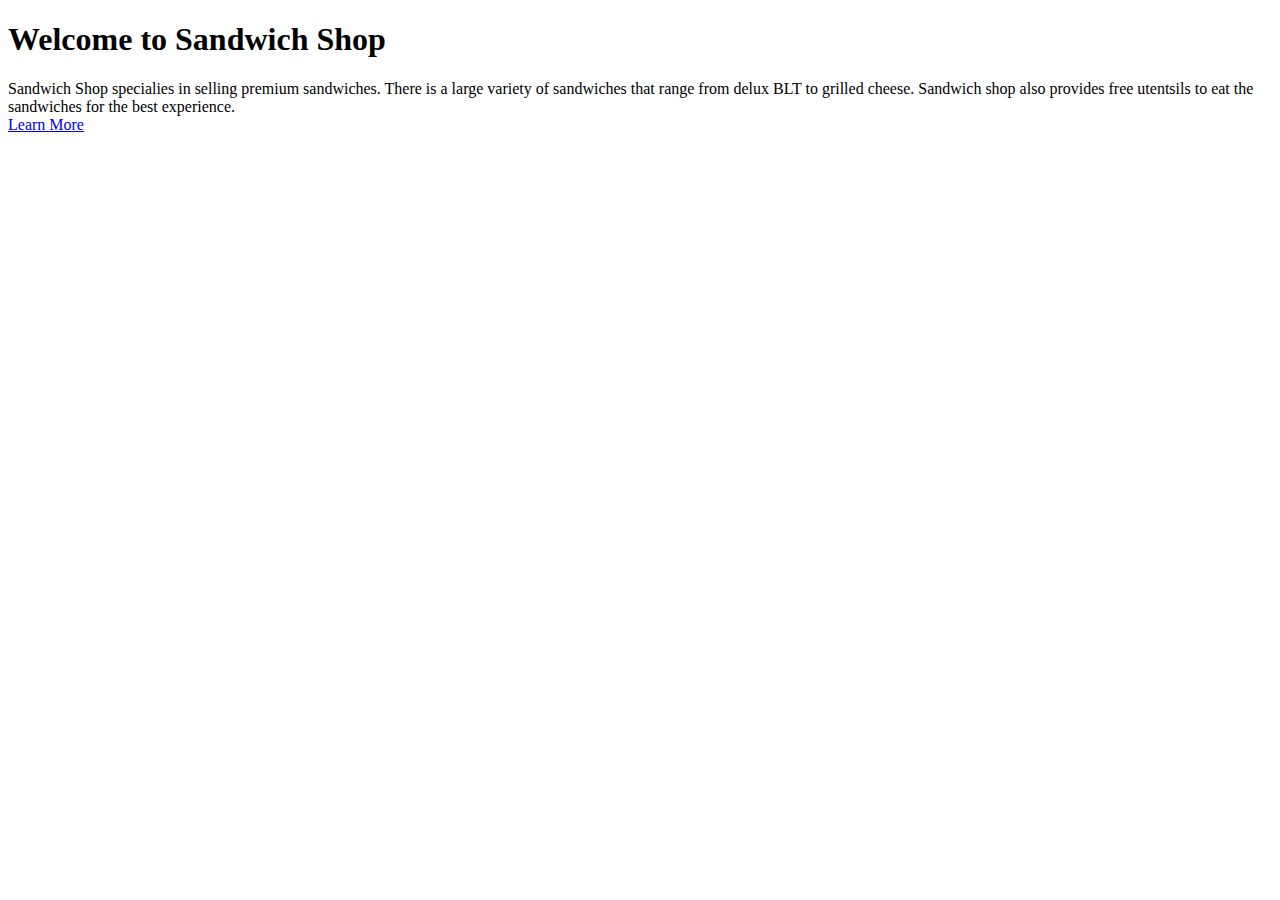
==== index.html @ b8a10086 "Created index.html" ====
<!DOCTYPE html>
<html lang="en">
  <head>
    <title>Sandwich Shop</title>
    <!-- Import the webpage's stylesheet -->
    <link rel="stylesheet" href="/splash.css" />
  </head>
  <body>
    <header id="showcase">
      <h1>
        Welcome to Sandwich Shop
      </h1>
    </header>
    <div id="content" class="container">
      Sandwich Shop specialies in selling premium sandwiches. There is a large
      variety of sandwiches that range from delux BLT to grilled cheese.
      Sandwich shop also provides free utentsils to eat the sandwiches for the
      best experience.
    </div>
    <a href="home.html" class="btn">Learn More</a>
  </body>
</html>
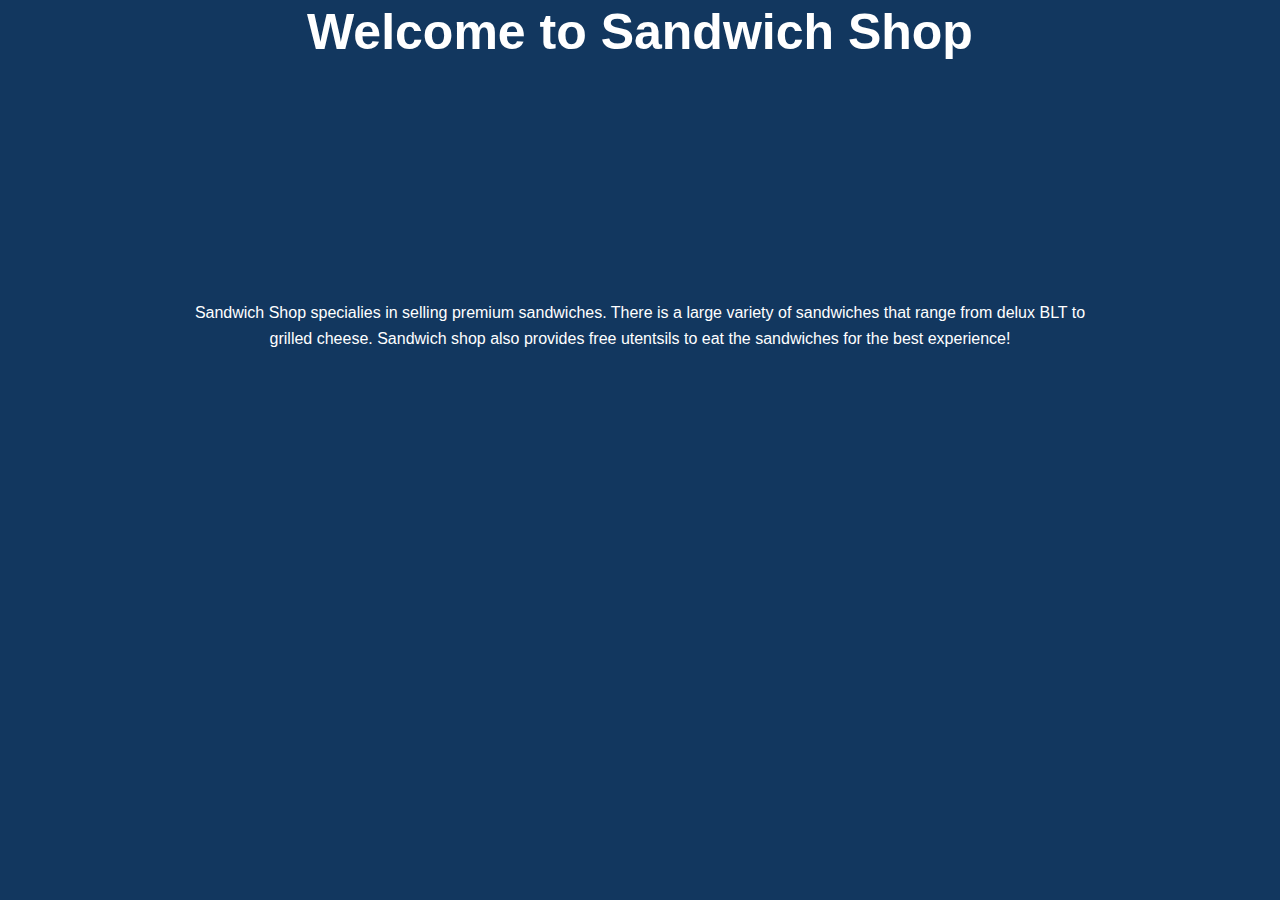
==== commit ad480283: "Update index.html" ====
--- a/index.html
+++ b/index.html
@@ -15,7 +15,7 @@
       Sandwich Shop specialies in selling premium sandwiches. There is a large
       variety of sandwiches that range from delux BLT to grilled cheese.
       Sandwich shop also provides free utentsils to eat the sandwiches for the
-      best experience.
+      best experience!
     </div>
     <a href="home.html" class="btn">Learn More</a>
   </body>
--- a/splash.css
+++ b/splash.css
@@ -0,0 +1,82 @@
+* {
+  margin: 0;
+  padding: 0;
+}
+
+body {
+  font-family: Arial, Helvetica, sans-serif;
+  background-color: #12375F;
+  color: white;
+  line-height: 1.6;
+  text-align: center;
+}
+
+#content {
+  max-width: 900px;
+  margin: auto;
+  padding: 0 30px;
+  position: relative;
+  animation-name: floatingright;
+  animation-duration: 3s;
+  animaiton-fill-mode: forwards;
+}
+
+@keyframes floatingright {
+  0% {
+    left: -1000px;
+  }
+  100% {
+    left: 0px;
+  }
+}
+
+#showcase {
+  height: 300px;
+}
+
+#showcase h1 {
+  font-size: 50px;
+  position: relative;
+  line-height: 1.3;
+  animation-name: floatingdown;
+  animation-duration: 3s;
+  animation-fill-mode: forwards;
+}
+
+@keyframes floatingdown {
+  0% {
+    top: -60px;
+  }
+  100% {
+    top: 180px;
+  }
+}
+
+.btn {
+  display: inline-block;
+  color: white;
+  text-decoration: none;
+  border: white 1px solid;
+  padding: 1rem 2rem;
+  margin-top: 30px;
+  opacity: 0;
+  animation-name: btn;
+  animation-duration: 3s;
+  animation-delay: 3s;
+  animation-fill-mode: forwards;
+  transition-property: transform;
+  transition-duration: 1s;
+}
+
+@keyframes btn {
+  0% {
+    opacity: 0;
+  }
+  100% {
+    opacity: 1;
+  }
+}
+
+.btn:hover {
+  transform: rotateY(180deg);
+}
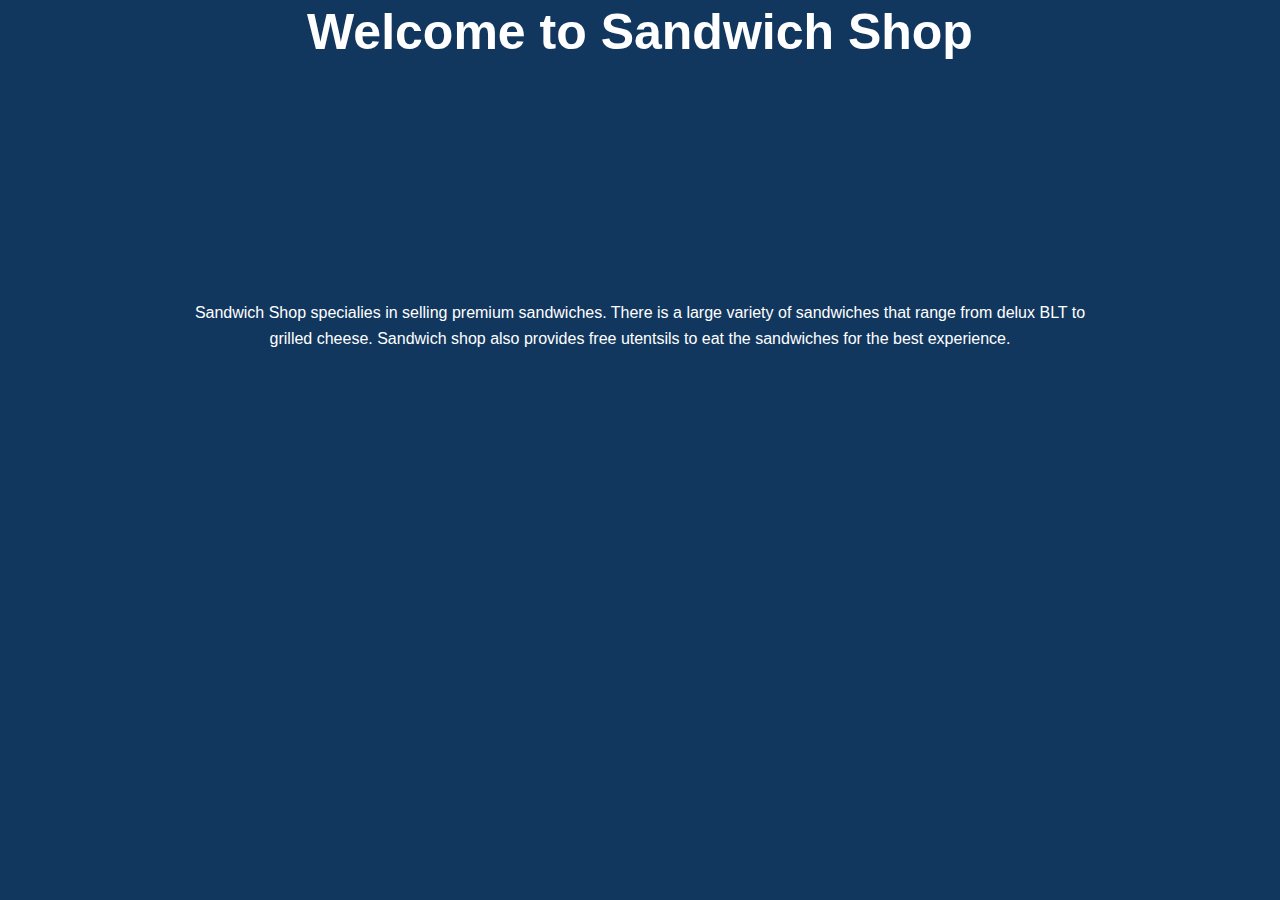
==== commit 0d818a4f: "Create index.html" ====
--- a/index.html
+++ b/index.html
@@ -15,7 +15,7 @@
       Sandwich Shop specialies in selling premium sandwiches. There is a large
       variety of sandwiches that range from delux BLT to grilled cheese.
       Sandwich shop also provides free utentsils to eat the sandwiches for the
-      best experience!
+      best experience.
     </div>
     <a href="home.html" class="btn">Learn More</a>
   </body>
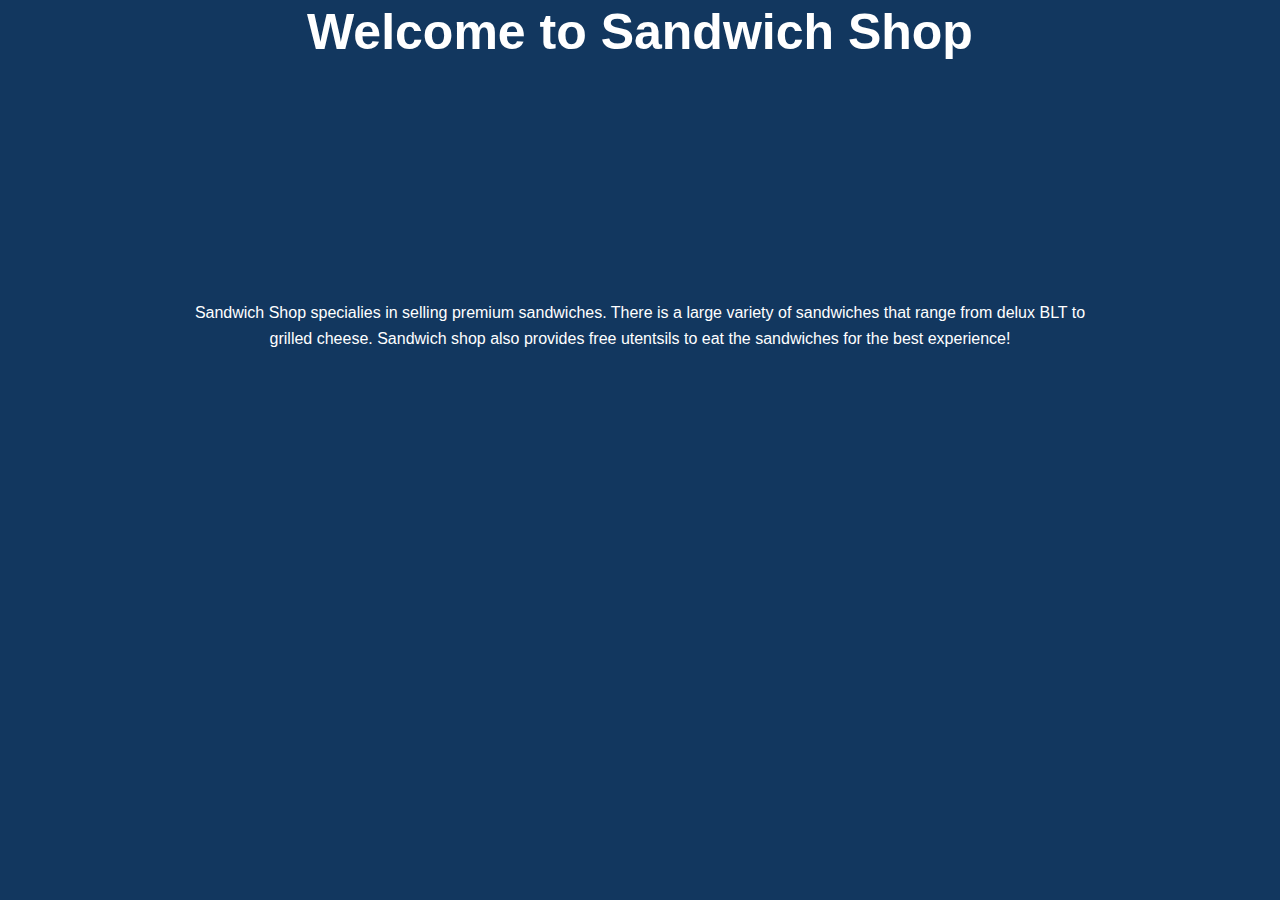
==== commit c08128ef: "Update index.html" ====
--- a/index.html
+++ b/index.html
@@ -3,7 +3,7 @@
   <head>
     <title>Sandwich Shop</title>
     <!-- Import the webpage's stylesheet -->
-    <link rel="stylesheet" href="/splash.css" />
+    <link rel="stylesheet" href="splash.css" />
   </head>
   <body>
     <header id="showcase">
@@ -15,7 +15,7 @@
       Sandwich Shop specialies in selling premium sandwiches. There is a large
       variety of sandwiches that range from delux BLT to grilled cheese.
       Sandwich shop also provides free utentsils to eat the sandwiches for the
-      best experience.
+      best experience!
     </div>
     <a href="home.html" class="btn">Learn More</a>
   </body>
